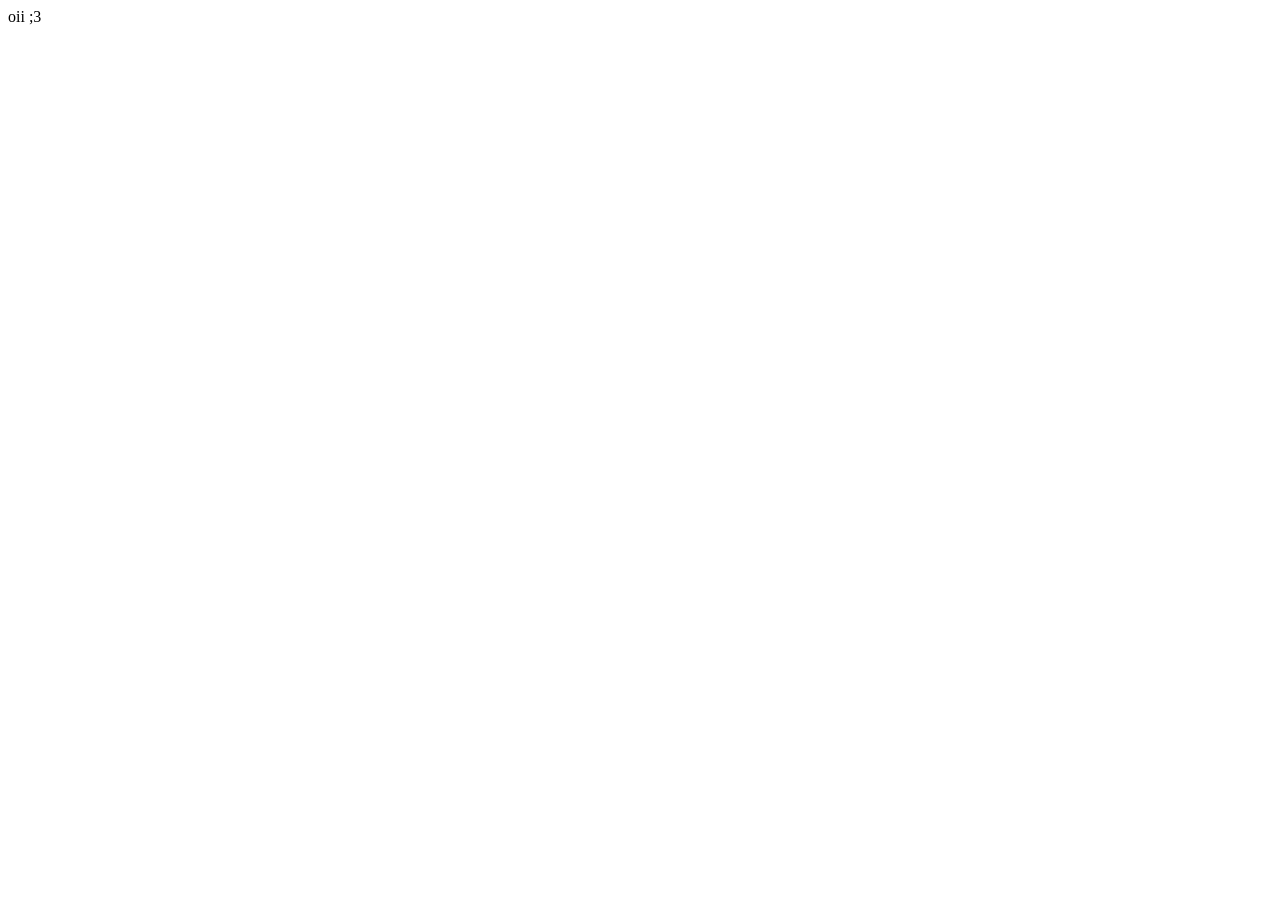
==== index.html @ 60bbf2f3 "tive que mudar pra index.html -_-" ====
<!DOCTYPE html>
<html lang="pt-br">
<head>
    <meta charset="UTF-8">
    <meta name="viewport" content="width=device-width, initial-scale=1.0">
    <title>Resinoir</title>
</head>
<body>
    oii ;3
</body>
</html>
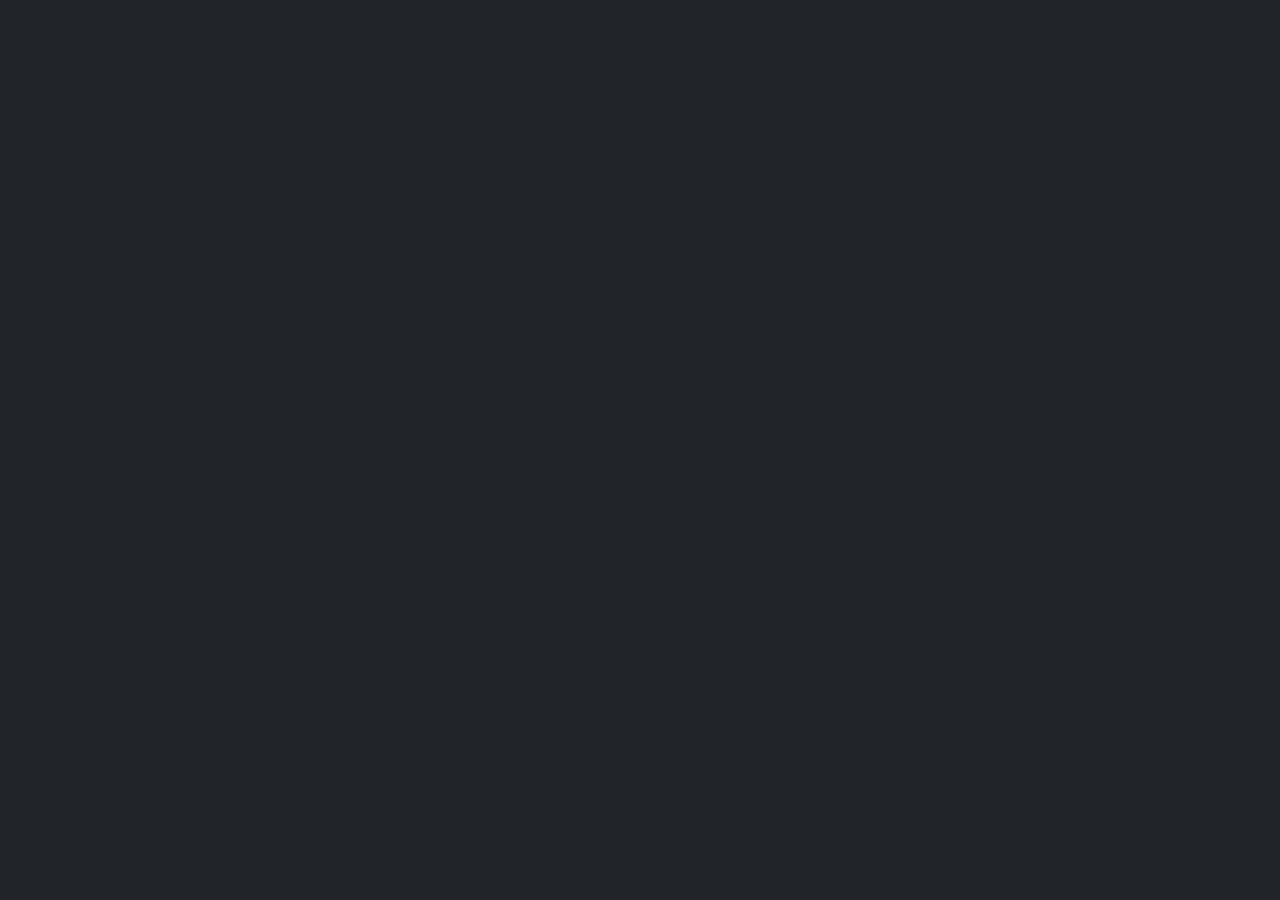
==== commit a30a19e7: "adicionei um arquivo html" ====
--- a/index.html
+++ b/index.html
@@ -1,12 +1,17 @@
-<!DOCTYPE html>
+
+<!doctype html>
 <html lang="pt-br">
-<head>
-    <meta charset="UTF-8">
-    <meta name="viewport" content="width=device-width, initial-scale=1.0">
-    <title>Resinoir</title>
+  <head>
+    <meta charset="utf-8">
+    <meta name="viewport" content="width=device-width, initial-scale=1">
+    <title>Bootstrap demo</title>
+    <link href="https://cdn.jsdelivr.net/npm/bootstrap@5.3.8/dist/css/bootstrap.min.css" rel="stylesheet" integrity="sha384-sRIl4kxILFvY47J16cr9ZwB07vP4J8+LH7qKQnuqkuIAvNWLzeN8tE5YBujZqJLB" crossorigin="anonymous">
+    <link rel="stylesheet" href="./Assets/style.css">
 </head>
-<body>
-    oii ;3
-</body>
-</html>
+  <body>
 
+      
+    
+    <script src="https://cdn.jsdelivr.net/npm/bootstrap@5.3.8/dist/js/bootstrap.bundle.min.js" integrity="sha384-FKyoEForCGlyvwx9Hj09JcYn3nv7wiPVlz7YYwJrWVcXK/BmnVDxM+D2scQbITxI" crossorigin="anonymous"></script>
+  </body>
+</html>
--- a/Assets/style.css
+++ b/Assets/style.css
@@ -0,0 +1,59 @@
+html{
+    height: 100%;
+    width: 100%;
+}
+
+body{
+    background-color: #212529;
+    font-family: 'Cormorant Garamond', serif;
+    font-family: 'Montserrat', sans-serif;
+    color: #e8ddd0;
+    color: #7a6a5a;
+    height: 100%;
+    width: 100%;
+}
+
+
+header{
+
+}
+
+main{
+    display: flex;
+    justify-content: center;
+    align-items: center;
+    flex-direction: column;
+    height: 100%;
+    width: 100%;
+}
+
+.ceu{
+    display: flex;
+    justify-content: center;
+    align-items: center;
+    flex-direction: column;
+    height: 1000px;
+    width: 100%;
+    background-color: #0d0b0f;
+}
+
+.novidades{
+    display: flex;
+    justify-content: space-around;
+    align-items: center;
+    flex-direction: row;
+    border: 0 solid;
+    border-radius: 10px;
+    box-shadow: 0 0 50px #0d0b0f;
+    height: 100%;
+    width: 90%;
+    padding: 2rem;
+    margin-top: 3rem;
+}
+ 
+
+
+footer{
+
+}
+
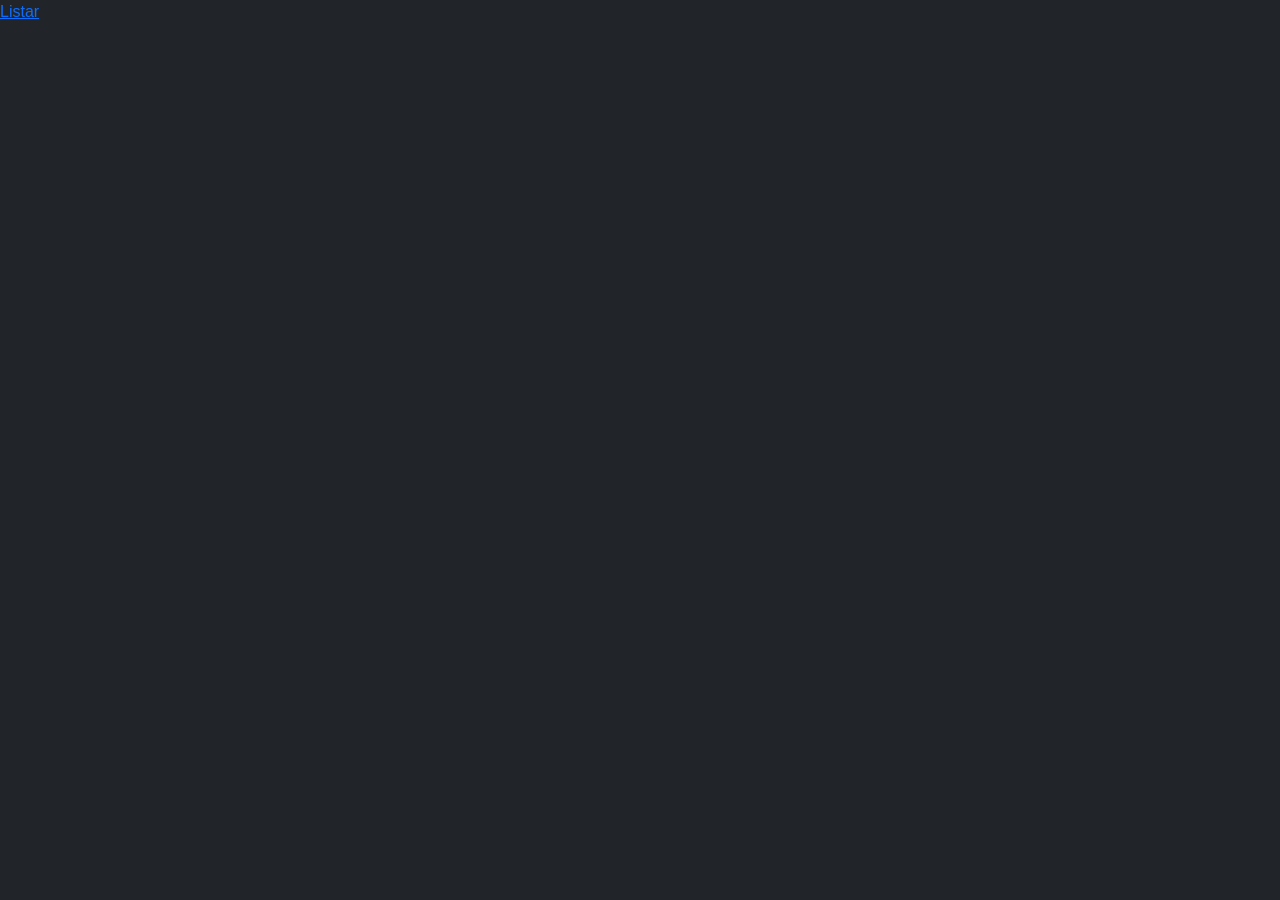
==== commit bf500d62: "coloquei um botão pra um arquivo php" ====
--- a/index.html
+++ b/index.html
@@ -10,7 +10,7 @@
 </head>
   <body>
 
-      
+      <a href="./listar.php">Listar</a>
     
     <script src="https://cdn.jsdelivr.net/npm/bootstrap@5.3.8/dist/js/bootstrap.bundle.min.js" integrity="sha384-FKyoEForCGlyvwx9Hj09JcYn3nv7wiPVlz7YYwJrWVcXK/BmnVDxM+D2scQbITxI" crossorigin="anonymous"></script>
   </body>
